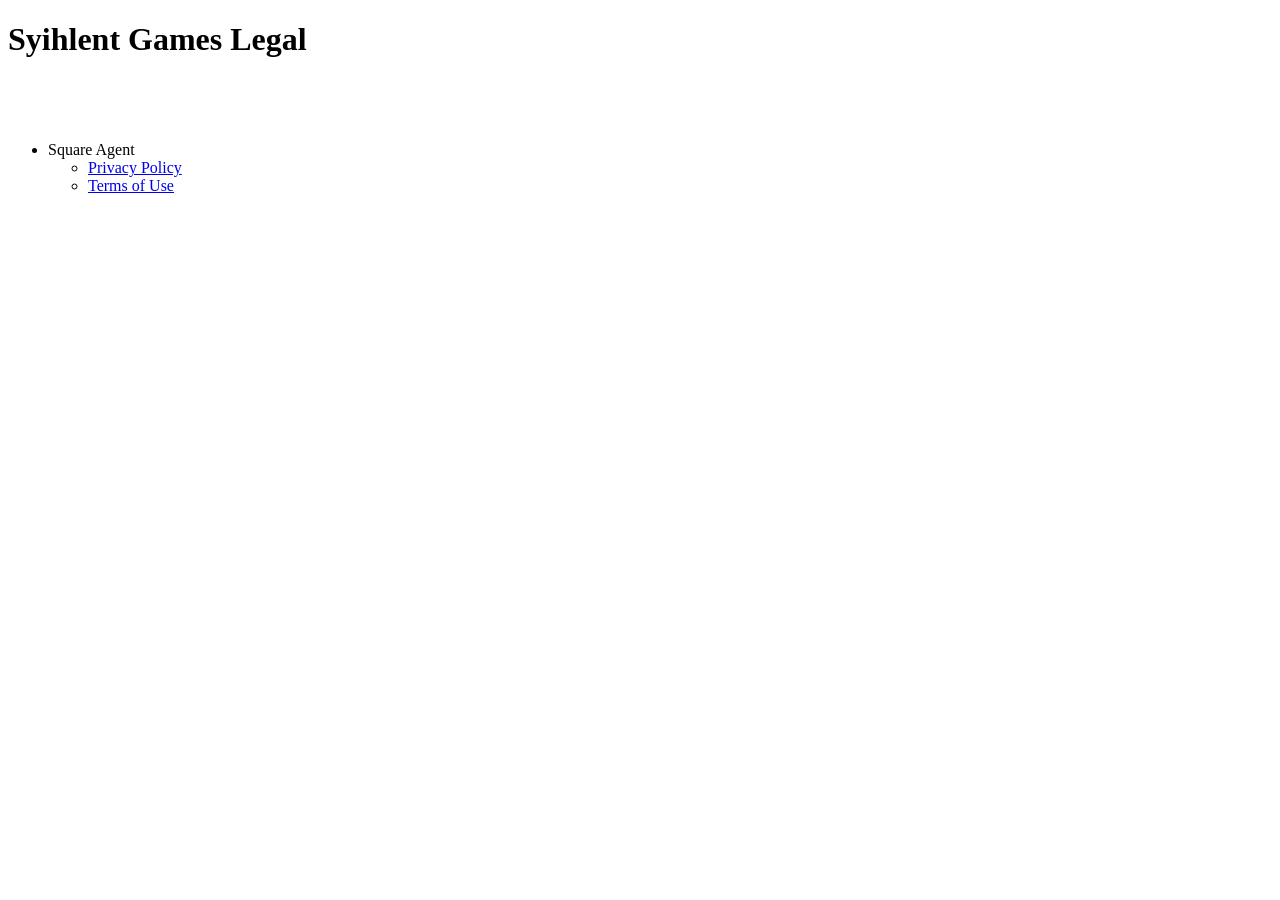
==== index.html @ 489803ce "Added index.html" ====
<!DOCTYPE html>
<html lang="">
  <head>
    <meta charset="utf-8">
    <title>Syihlent Game Legal</title>
  </head>
  <body>
    <header></header>
    <main>
      <h1>Syihlent Games Legal</h1>
      <div style = "height: 5vh"></div>
      <ul>
        <li>Square Agent
          <ul>
            <li><a href = "square_agent/square_agent_privacy_policy1.html">Privacy Policy</a></li>
            <li><a href = "square_agent/square_agent_terms_of_use1.html">Terms of Use</a></li>
          </ul>
        </li>
      </ul>
    </main>
    <footer></footer>
  </body>
</html>
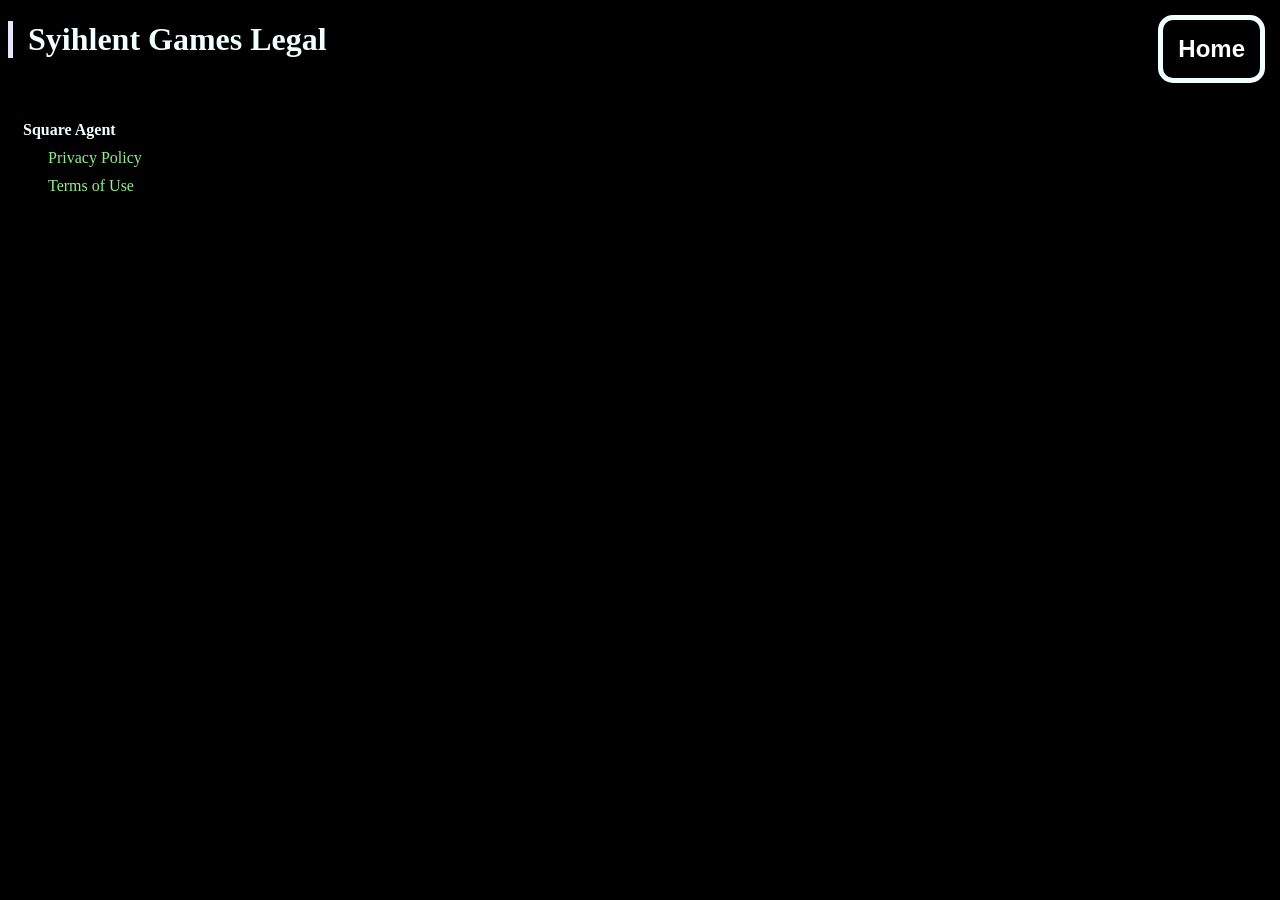
==== commit ba2084d4: "Added js for home button" ====
--- a/index.html
+++ b/index.html
@@ -3,12 +3,15 @@
   <head>
     <meta charset="utf-8">
     <title>Syihlent Game Legal</title>
+    <link href = "css/main.css" rel = "stylesheet">
+    <script src = "js/main.js"></script>
   </head>
   <body>
     <header></header>
+
     <main>
       <h1>Syihlent Games Legal</h1>
-      <div style = "height: 5vh"></div>
+      <div style = "height: 25px"></div>
       <ul>
         <li>Square Agent
           <ul>
@@ -18,6 +21,7 @@
         </li>
       </ul>
     </main>
+
     <footer></footer>
   </body>
 </html>
--- a/css/main.css
+++ b/css/main.css
@@ -0,0 +1,45 @@
+body{
+    background-color: black;
+    color: azure;
+}
+
+h1{
+    font-weight: bold;
+    border-left: 5px lavender solid;
+    padding-left: 15px;
+}
+
+ul{
+    list-style-type: none;
+    gap: 15px;
+    padding-left: 15px;
+}
+
+li{
+    font-weight: bold;
+}
+
+li > ul > li{
+    margin: 10px;
+    font-weight: normal;
+}
+
+a{
+    text-decoration: none;
+    color: lightgreen;
+}
+
+
+
+#homeButton{
+    background-color: black;
+    color: white;
+    border: azure solid 5px;
+    border-radius: 15px;
+    position: fixed;
+    top: 15px;
+    right: 15px;
+    font-size: 1.5em;
+    padding: 15px;
+    font-weight: bold;
+}
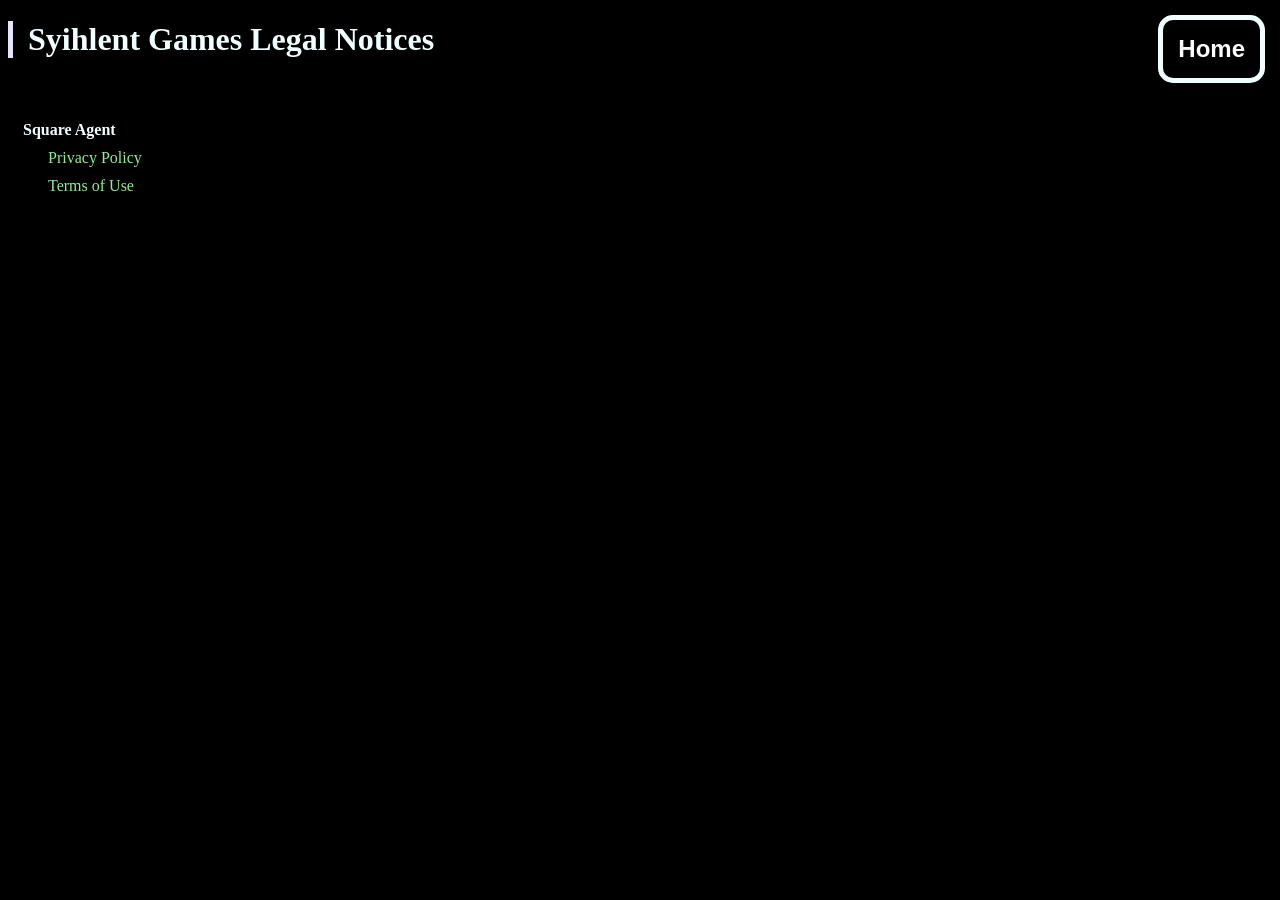
==== commit 40e5ead7: "Changed h1 title in index.html" ====
--- a/index.html
+++ b/index.html
@@ -10,7 +10,7 @@
     <header></header>
 
     <main>
-      <h1>Syihlent Games Legal</h1>
+      <h1>Syihlent Games Legal Notices</h1>
       <div style = "height: 25px"></div>
       <ul>
         <li>Square Agent
